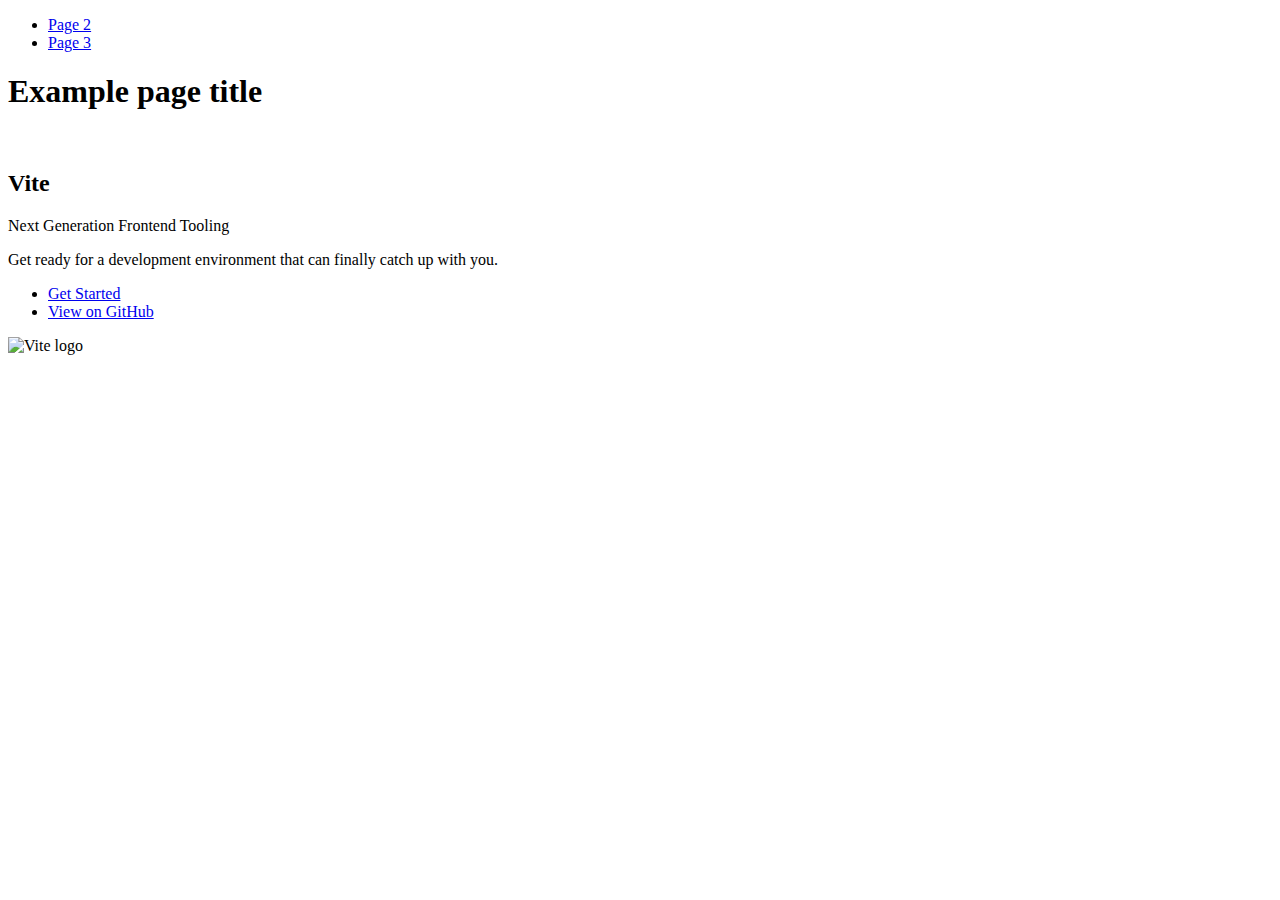
==== index.html @ c4123520 "Deploying to gh-pages from @ Snigurr/goit-js-hw-11@04613339f78b80d189a8032f92e433de19abfe4f 🚀" ====
<!DOCTYPE html>
<html lang="en">
  <head>
    <meta charset="UTF-8" />
    <link rel="icon" type="image/svg+xml" href="/goit-js-hw-11/favicon.svg" />
    <meta name="viewport" content="width=device-width, initial-scale=1.0" />
    <title>Vanilla App Template</title>
    
    <script type="module" crossorigin src="/goit-js-hw-11/commonHelpers.js"></script>
    <link rel="stylesheet" href="/goit-js-hw-11/assets/index-10c40100.css">
  </head>
  <body>
    <header class="header">
  <nav class="nav">
    <ul class="nav-list">
      <li class="nav-item">
        <a href="./page-2.html" class="nav-link">Page 2</a>
      </li>

      <li class="nav-item">
        <a href="./page-3.html" class="nav-link">Page 3</a>
      </li>
    </ul>
  </nav>
</header>


    <section>
      <h1>Example page title</h1>
      <!-- Path to images as from index.html file -->
      <img src="/goit-js-hw-11/assets/javascript-8dac5379.svg" alt="" />
    </section>

    <!-- Loads the specified .html file -->
    <section class="vite-promo">
  <div class="container">
    <div class="wrapper">
      <h2 class="title">
        <span class="gradient">Vite</span>
      </h2>
      <p class="text">Next Generation Frontend Tooling</p>
      <p class="tagline">
        Get ready for a development environment that can finally catch up with
        you.
      </p>

      <ul class="actions">
        <li class="action">
          <a
            class="link"
            href="https://vitejs.dev/guide/"
            target="_blank"
            rel="noopener noreferrer"
            >Get Started</a
          >
        </li>
        <li class="action">
          <a
            class="link"
            href="https://github.com/vitejs/vite"
            target="_blank"
            rel="noopener noreferrer"
            >View on GitHub</a
          >
        </li>
      </ul>
    </div>

    <div class="thumb">
      <!-- Path to images as from index.html file -->
      <img
        class="pic"
        src="/goit-js-hw-11/assets/vite-logo-51249ca9.png"
        alt="Vite logo"
        width="640"
        height="640"
      />
    </div>
  </div>
</section>


    
  </body>
</html>
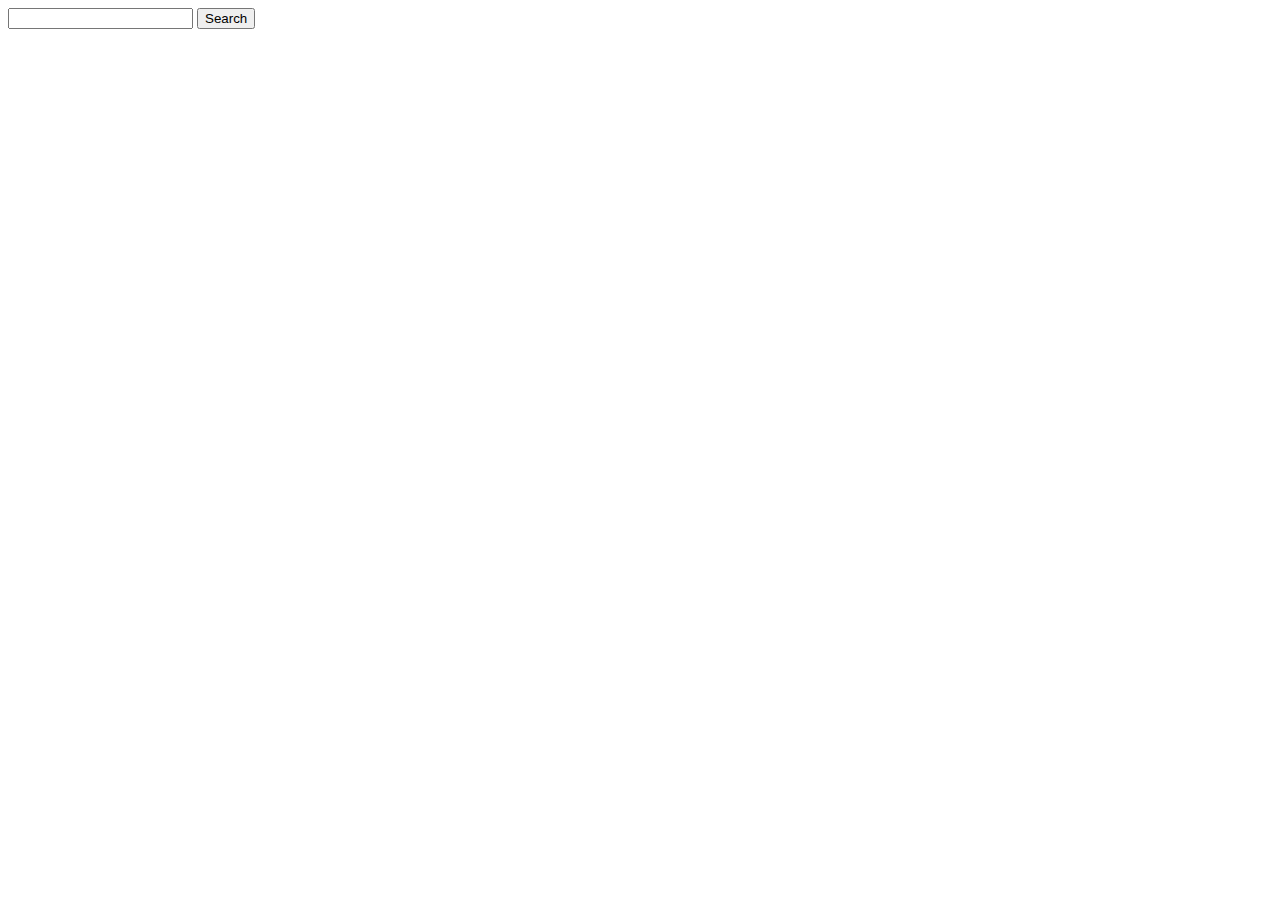
==== commit 65d93da2: "Deploying to gh-pages from @ Snigurr/goit-js-hw-11@92ad9574bf9d097deed731fa88a7e000ab302d24 🚀" ====
--- a/index.html
+++ b/index.html
@@ -4,82 +4,15 @@
     <meta charset="UTF-8" />
     <link rel="icon" type="image/svg+xml" href="/goit-js-hw-11/favicon.svg" />
     <meta name="viewport" content="width=device-width, initial-scale=1.0" />
-    <title>Vanilla App Template</title>
+    <title>Gallery</title>
     
     <script type="module" crossorigin src="/goit-js-hw-11/commonHelpers.js"></script>
-    <link rel="stylesheet" href="/goit-js-hw-11/assets/index-10c40100.css">
+    <link rel="stylesheet" href="/goit-js-hw-11/assets/index-c9db6b34.css">
   </head>
   <body>
-    <header class="header">
-  <nav class="nav">
-    <ul class="nav-list">
-      <li class="nav-item">
-        <a href="./page-2.html" class="nav-link">Page 2</a>
-      </li>
-
-      <li class="nav-item">
-        <a href="./page-3.html" class="nav-link">Page 3</a>
-      </li>
-    </ul>
-  </nav>
-</header>
-
-
-    <section>
-      <h1>Example page title</h1>
-      <!-- Path to images as from index.html file -->
-      <img src="/goit-js-hw-11/assets/javascript-8dac5379.svg" alt="" />
-    </section>
-
-    <!-- Loads the specified .html file -->
-    <section class="vite-promo">
-  <div class="container">
-    <div class="wrapper">
-      <h2 class="title">
-        <span class="gradient">Vite</span>
-      </h2>
-      <p class="text">Next Generation Frontend Tooling</p>
-      <p class="tagline">
-        Get ready for a development environment that can finally catch up with
-        you.
-      </p>
-
-      <ul class="actions">
-        <li class="action">
-          <a
-            class="link"
-            href="https://vitejs.dev/guide/"
-            target="_blank"
-            rel="noopener noreferrer"
-            >Get Started</a
-          >
-        </li>
-        <li class="action">
-          <a
-            class="link"
-            href="https://github.com/vitejs/vite"
-            target="_blank"
-            rel="noopener noreferrer"
-            >View on GitHub</a
-          >
-        </li>
-      </ul>
-    </div>
-
-    <div class="thumb">
-      <!-- Path to images as from index.html file -->
-      <img
-        class="pic"
-        src="/goit-js-hw-11/assets/vite-logo-51249ca9.png"
-        alt="Vite logo"
-        width="640"
-        height="640"
-      />
-    </div>
-  </div>
-</section>
-
-
+    <input type="text" id="search-img" />
+    <button type="button" data-start>Search</button>
+    <ul class="gallery"></ul>
     
   </body>
 </html>
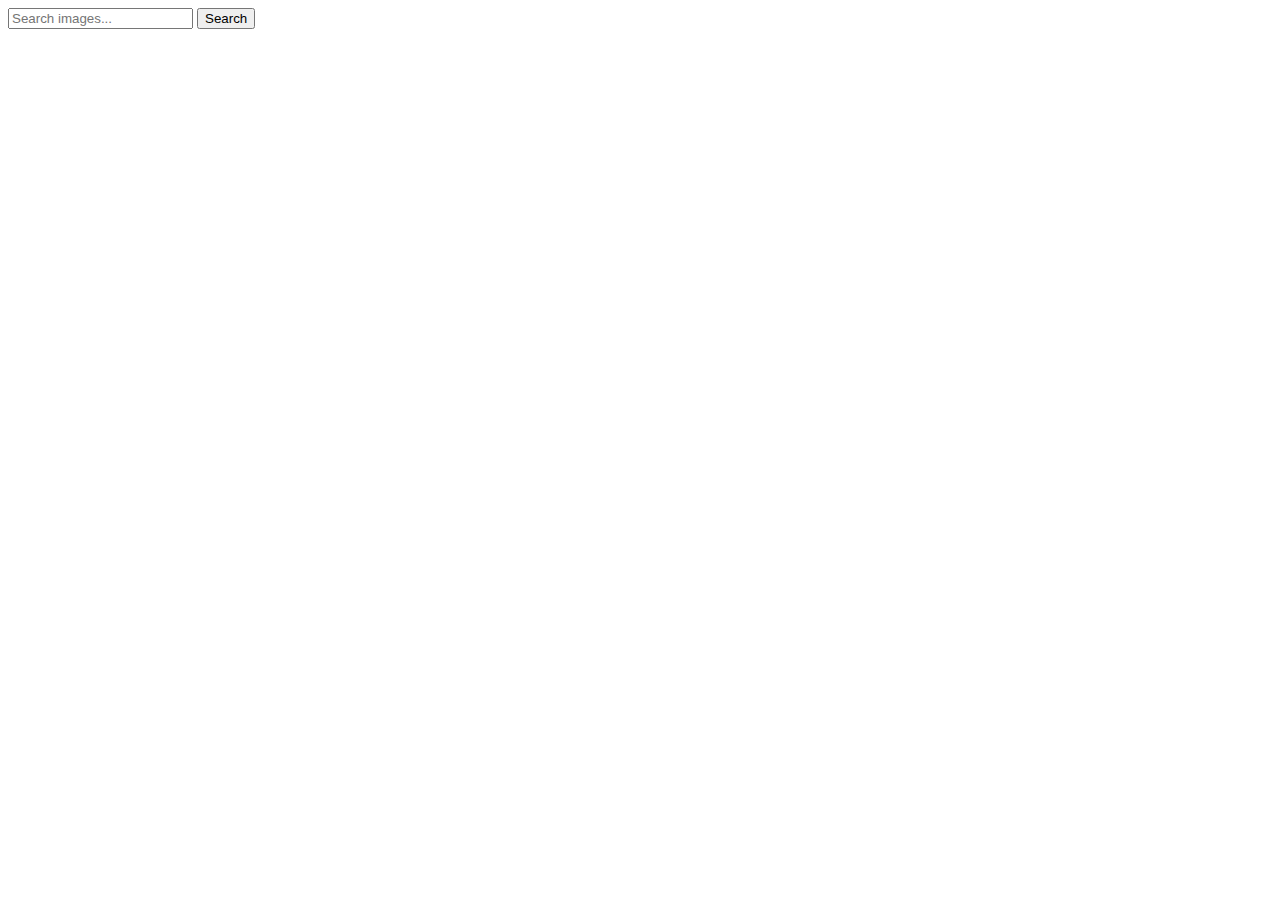
==== commit 1254ba35: "Deploying to gh-pages from @ Snigurr/goit-js-hw-11@951b2e2a5f512104dfc45d51ca8a9c4c968daf19 🚀" ====
--- a/index.html
+++ b/index.html
@@ -7,11 +7,17 @@
     <title>Gallery</title>
     
     <script type="module" crossorigin src="/goit-js-hw-11/commonHelpers.js"></script>
-    <link rel="stylesheet" href="/goit-js-hw-11/assets/index-c9db6b34.css">
+    <link rel="modulepreload" crossorigin href="/goit-js-hw-11/assets/vendor-0fc460d7.js">
+    <link rel="stylesheet" href="/goit-js-hw-11/assets/vendor-4b066c51.css">
+    <link rel="stylesheet" href="/goit-js-hw-11/assets/index-2a3f0cf7.css">
   </head>
   <body>
-    <input type="text" id="search-img" />
-    <button type="button" data-start>Search</button>
+    <div class="fix">
+      <input type="text" id="search-img" placeholder="Search images..." />
+      <button type="button" data-start>Search</button>
+    </div>
+
+    <span class="loader"></span>
     <ul class="gallery"></ul>
     
   </body>
